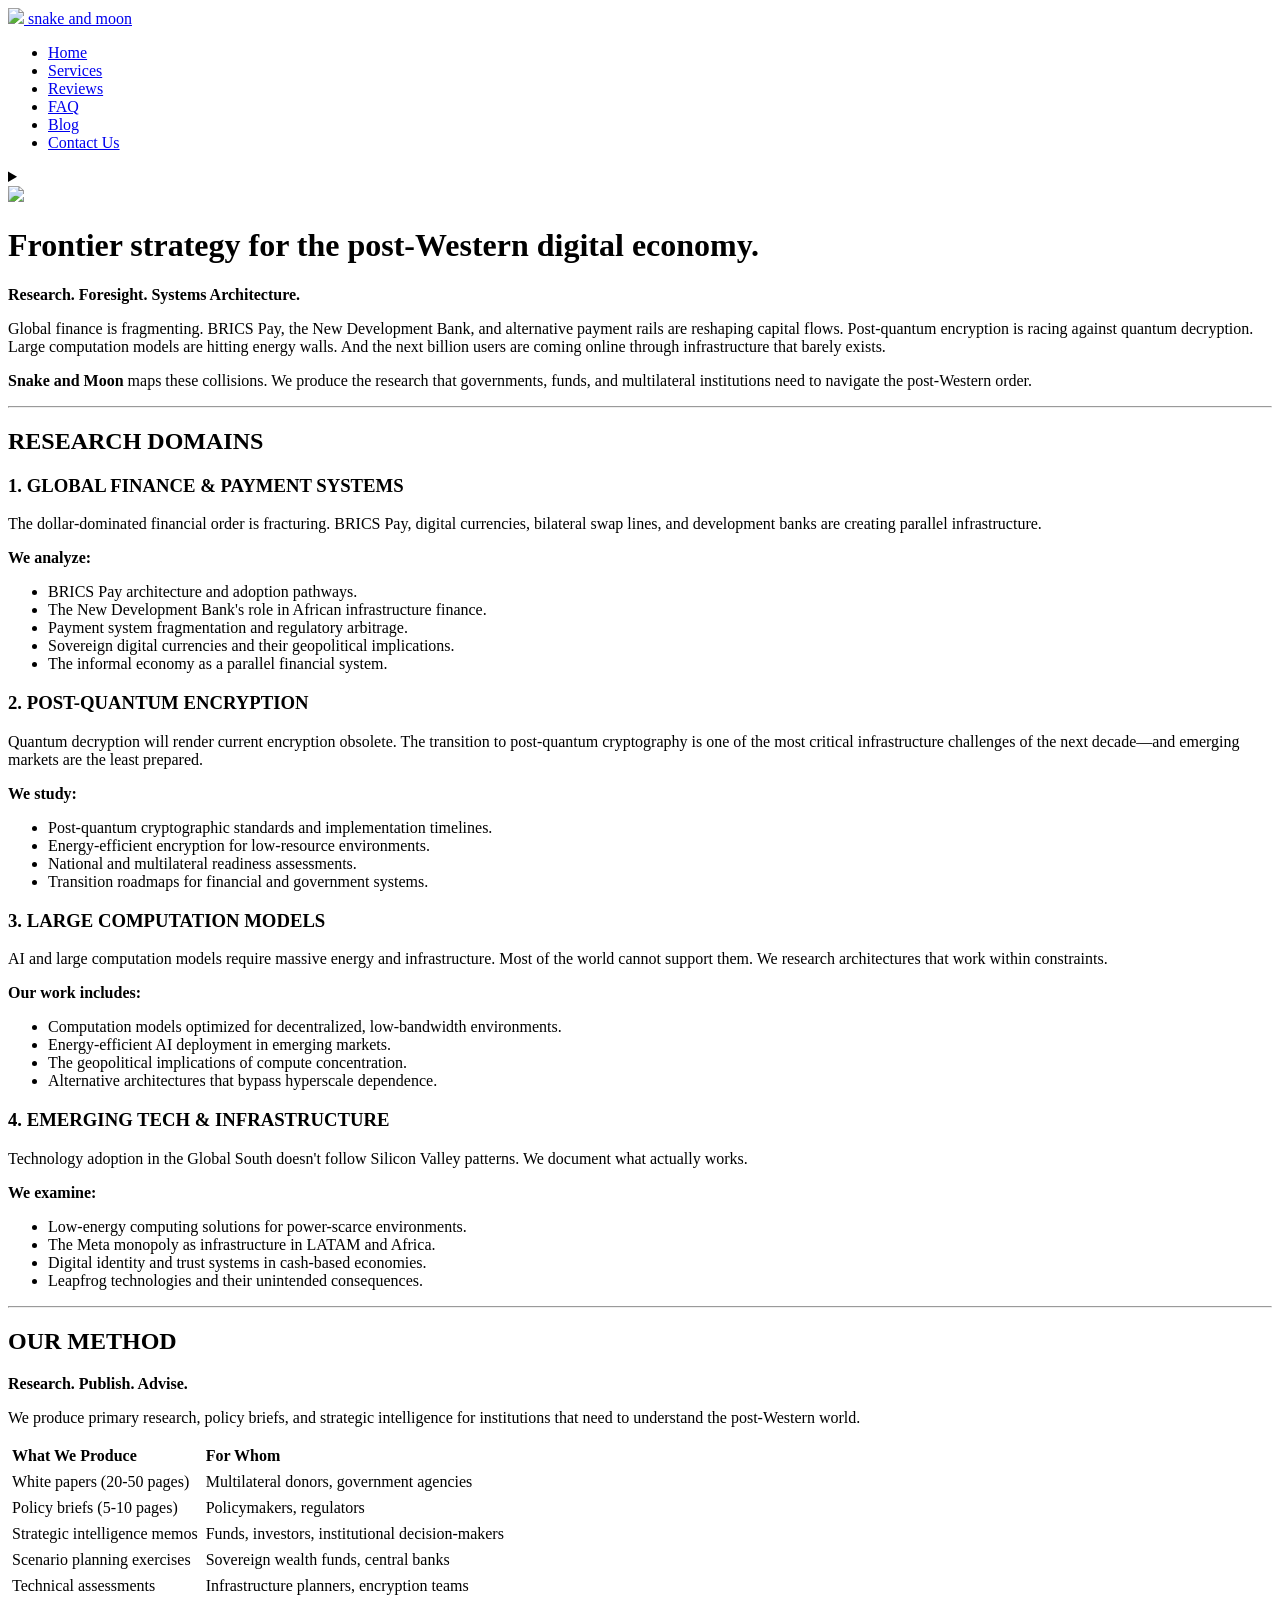
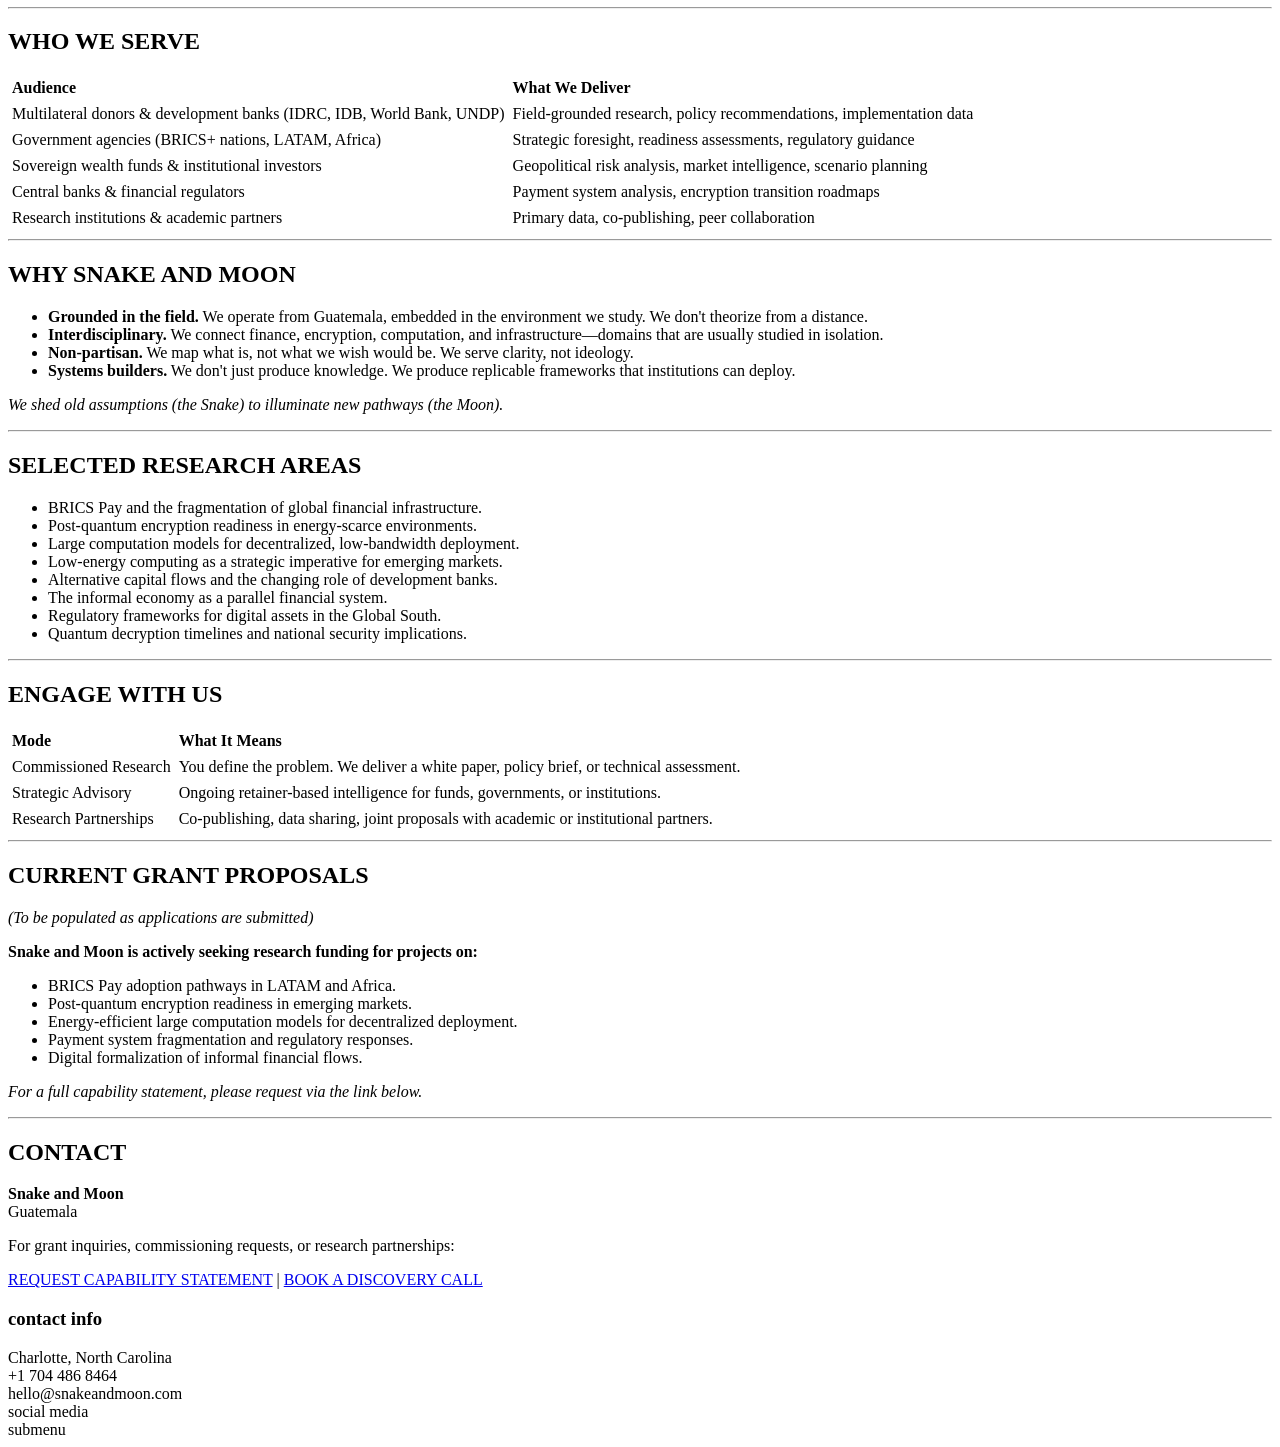
==== branding/index.html @ 6818868a "adding marketing copy to branding page" ====
<!DOCTYPE html>
<html lang="en">
<head>

<meta charset="UTF-8" />
<meta name="viewport" content="width=device-width, initial-scale=1.0, viewport-fit=cover" />

<title>Business Name · Default Title</title>

<meta name="description" content="A clean, up‑to‑date website with a modern navigation bar "/>

<!-- CSS Stylesheets -->
<link rel="stylesheet" href="assets/styles/navbar.css" />
<link rel="stylesheet" href="assets/styles/branding.css" />
<link rel="stylesheet" href="assets/styles/typography.css" />
<link rel="stylesheet" href="assets/styles/footer.css" />
</head>
<body>
<header class="navbar" role="banner">

<!-- Logo / Business Name -->
<a href="/" class="navbar-brand">
<span class="logo-icon"><img class='logo' src='assets/graphics/snake.jpg' /></span>
<span>snake and moon</span>
</a>

<!-- Desktop Navigation -->
<ul class="nav-links">
<li><a href="/#home">Home</a></li>
<li><a href="/#services">Services</a></li>
<li><a href="/#reviews">Reviews</a></li>
<li><a href="/#faq">FAQ</a></li>
<li><a href="/#blog">Blog</a></li>
<li><a href="/#blog">Contact Us</a></li>
</ul>

<!-- Mobile Hamburger using <details> -->
<details class="hamburger-wrapper">
<summary class="hamburger" aria-label="Toggle navigation menu">
<span></span>
<span></span>
<span></span>
</summary>

<!-- Mobile Menu (appears when details is open) -->
<div class="mobile-menu">
<nav>
<a href="/#home">Home</a>
<a href="/#about">About</a>
<a href="/#services">Services</a>
<a href="/#contact">Contact</a>
</nav>
</div>
</details>

</header>

    <!-- Rest of your page content -->
    <div class="main">
    <img class="hero" src="assets/graphics/fbcover.png" />
        <div class="content">
        <h1>Frontier strategy for the post-Western digital economy.</h1>
<p><strong>Research. Foresight. Systems Architecture.</strong></p>

<p>Global finance is fragmenting. BRICS Pay, the New Development Bank, and alternative payment rails are reshaping capital flows. Post-quantum encryption is racing against quantum decryption. Large computation models are hitting energy walls. And the next billion users are coming online through infrastructure that barely exists.</p>

<p><strong>Snake and Moon</strong> maps these collisions. We produce the research that governments, funds, and multilateral institutions need to navigate the post-Western order.</p>

<hr />

<h2>RESEARCH DOMAINS</h2>

<h3>1. GLOBAL FINANCE &amp; PAYMENT SYSTEMS</h3>
<p>The dollar-dominated financial order is fracturing. BRICS Pay, digital currencies, bilateral swap lines, and development banks are creating parallel infrastructure.</p>
<p><strong>We analyze:</strong></p>
<ul>
    <li>BRICS Pay architecture and adoption pathways.</li>
    <li>The New Development Bank's role in African infrastructure finance.</li>
    <li>Payment system fragmentation and regulatory arbitrage.</li>
    <li>Sovereign digital currencies and their geopolitical implications.</li>
    <li>The informal economy as a parallel financial system.</li>
</ul>

<h3>2. POST-QUANTUM ENCRYPTION</h3>
<p>Quantum decryption will render current encryption obsolete. The transition to post-quantum cryptography is one of the most critical infrastructure challenges of the next decade—and emerging markets are the least prepared.</p>
<p><strong>We study:</strong></p>
<ul>
    <li>Post-quantum cryptographic standards and implementation timelines.</li>
    <li>Energy-efficient encryption for low-resource environments.</li>
    <li>National and multilateral readiness assessments.</li>
    <li>Transition roadmaps for financial and government systems.</li>
</ul>

<h3>3. LARGE COMPUTATION MODELS</h3>
<p>AI and large computation models require massive energy and infrastructure. Most of the world cannot support them. We research architectures that work within constraints.</p>
<p><strong>Our work includes:</strong></p>
<ul>
    <li>Computation models optimized for decentralized, low-bandwidth environments.</li>
    <li>Energy-efficient AI deployment in emerging markets.</li>
    <li>The geopolitical implications of compute concentration.</li>
    <li>Alternative architectures that bypass hyperscale dependence.</li>
</ul>

<h3>4. EMERGING TECH &amp; INFRASTRUCTURE</h3>
<p>Technology adoption in the Global South doesn't follow Silicon Valley patterns. We document what actually works.</p>
<p><strong>We examine:</strong></p>
<ul>
    <li>Low-energy computing solutions for power-scarce environments.</li>
    <li>The Meta monopoly as infrastructure in LATAM and Africa.</li>
    <li>Digital identity and trust systems in cash-based economies.</li>
    <li>Leapfrog technologies and their unintended consequences.</li>
</ul>

<hr />

<h2>OUR METHOD</h2>
<p><strong>Research. Publish. Advise.</strong></p>
<p>We produce primary research, policy briefs, and strategic intelligence for institutions that need to understand the post-Western world.</p>

<table border="0" cellpadding="4" cellspacing="0">
    <tr>
        <td><strong>What We Produce</strong></td>
        <td><strong>For Whom</strong></td>
    </tr>
    <tr>
        <td>White papers (20-50 pages)</td>
        <td>Multilateral donors, government agencies</td>
    </tr>
    <tr>
        <td>Policy briefs (5-10 pages)</td>
        <td>Policymakers, regulators</td>
    </tr>
    <tr>
        <td>Strategic intelligence memos</td>
        <td>Funds, investors, institutional decision-makers</td>
    </tr>
    <tr>
        <td>Scenario planning exercises</td>
        <td>Sovereign wealth funds, central banks</td>
    </tr>
    <tr>
        <td>Technical assessments</td>
        <td>Infrastructure planners, encryption teams</td>
    </tr>
</table>

<hr />

<h2>WHO WE SERVE</h2>

<table border="0" cellpadding="4" cellspacing="0">
    <tr>
        <td><strong>Audience</strong></td>
        <td><strong>What We Deliver</strong></td>
    </tr>
    <tr>
        <td>Multilateral donors &amp; development banks (IDRC, IDB, World Bank, UNDP)</td>
        <td>Field-grounded research, policy recommendations, implementation data</td>
    </tr>
    <tr>
        <td>Government agencies (BRICS+ nations, LATAM, Africa)</td>
        <td>Strategic foresight, readiness assessments, regulatory guidance</td>
    </tr>
    <tr>
        <td>Sovereign wealth funds &amp; institutional investors</td>
        <td>Geopolitical risk analysis, market intelligence, scenario planning</td>
    </tr>
    <tr>
        <td>Central banks &amp; financial regulators</td>
        <td>Payment system analysis, encryption transition roadmaps</td>
    </tr>
    <tr>
        <td>Research institutions &amp; academic partners</td>
        <td>Primary data, co-publishing, peer collaboration</td>
    </tr>
</table>

<hr />

<h2>WHY SNAKE AND MOON</h2>
<ul>
    <li><strong>Grounded in the field.</strong> We operate from Guatemala, embedded in the environment we study. We don't theorize from a distance.</li>
    <li><strong>Interdisciplinary.</strong> We connect finance, encryption, computation, and infrastructure—domains that are usually studied in isolation.</li>
    <li><strong>Non-partisan.</strong> We map what is, not what we wish would be. We serve clarity, not ideology.</li>
    <li><strong>Systems builders.</strong> We don't just produce knowledge. We produce replicable frameworks that institutions can deploy.</li>
</ul>
<p><em>We shed old assumptions (the Snake) to illuminate new pathways (the Moon).</em></p>

<hr />

<h2>SELECTED RESEARCH AREAS</h2>
<ul>
    <li>BRICS Pay and the fragmentation of global financial infrastructure.</li>
    <li>Post-quantum encryption readiness in energy-scarce environments.</li>
    <li>Large computation models for decentralized, low-bandwidth deployment.</li>
    <li>Low-energy computing as a strategic imperative for emerging markets.</li>
    <li>Alternative capital flows and the changing role of development banks.</li>
    <li>The informal economy as a parallel financial system.</li>
    <li>Regulatory frameworks for digital assets in the Global South.</li>
    <li>Quantum decryption timelines and national security implications.</li>
</ul>

<hr />

<h2>ENGAGE WITH US</h2>

<table border="0" cellpadding="4" cellspacing="0">
    <tr>
        <td><strong>Mode</strong></td>
        <td><strong>What It Means</strong></td>
    </tr>
    <tr>
        <td>Commissioned Research</td>
        <td>You define the problem. We deliver a white paper, policy brief, or technical assessment.</td>
    </tr>
    <tr>
        <td>Strategic Advisory</td>
        <td>Ongoing retainer-based intelligence for funds, governments, or institutions.</td>
    </tr>
    <tr>
        <td>Research Partnerships</td>
        <td>Co-publishing, data sharing, joint proposals with academic or institutional partners.</td>
    </tr>
</table>

<hr />

<h2>CURRENT GRANT PROPOSALS</h2>
<p><em>(To be populated as applications are submitted)</em></p>
<p><strong>Snake and Moon is actively seeking research funding for projects on:</strong></p>
<ul>
    <li>BRICS Pay adoption pathways in LATAM and Africa.</li>
    <li>Post-quantum encryption readiness in emerging markets.</li>
    <li>Energy-efficient large computation models for decentralized deployment.</li>
    <li>Payment system fragmentation and regulatory responses.</li>
    <li>Digital formalization of informal financial flows.</li>
</ul>
<p><em>For a full capability statement, please request via the link below.</em></p>

<hr />

<h2>CONTACT</h2>
<p><strong>Snake and Moon</strong><br />Guatemala</p>
<p>For grant inquiries, commissioning requests, or research partnerships:</p>
<p>
    <a href="#">REQUEST CAPABILITY STATEMENT</a> |
    <a href="#">BOOK A DISCOVERY CALL</a>
</p>

        </div>
    </div>
    <div class="footer">
        <div class="box">
        <h3>contact info</h3>
        Charlotte, North Carolina
        <br />+1 704 486 8464
        <br />hello@snakeandmoon.com
        </div>
        <div class="box">social media</div>
        <div class="box">submenu</div>
    </div>
</body>
</html>
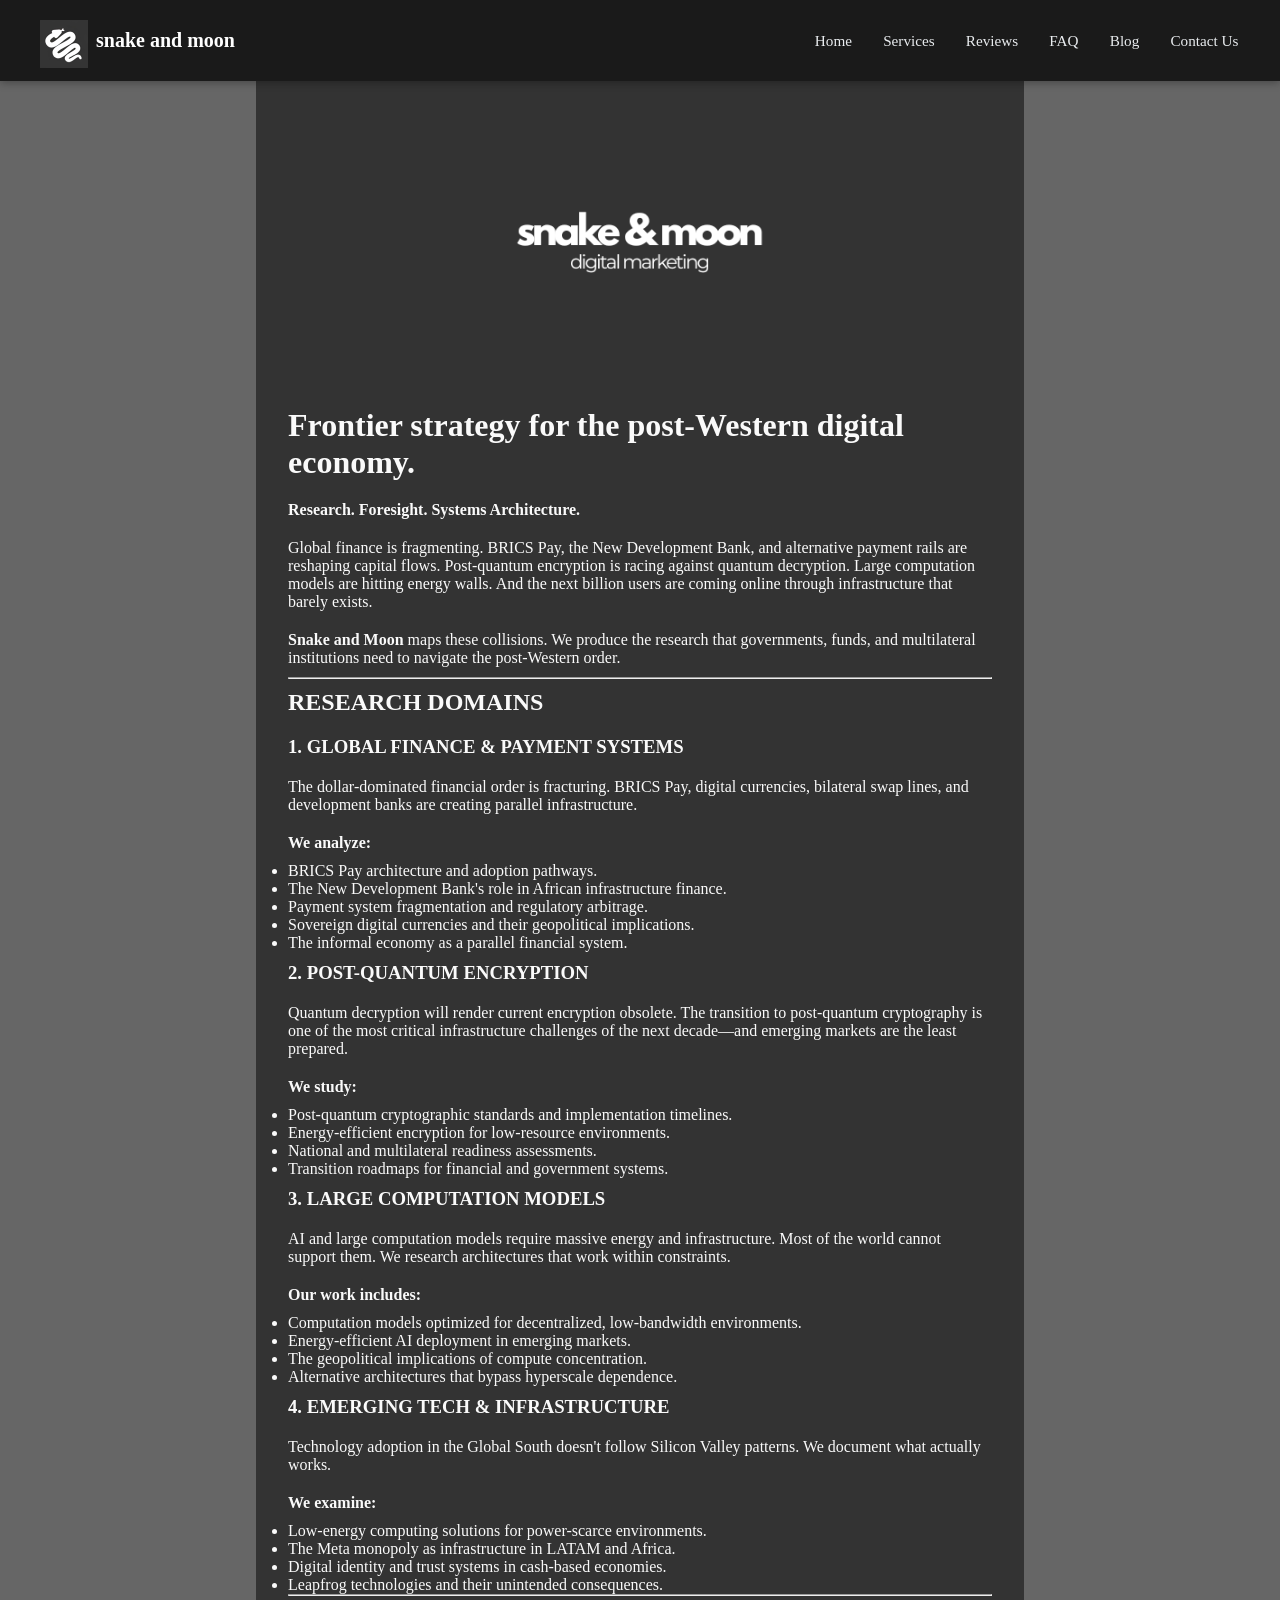
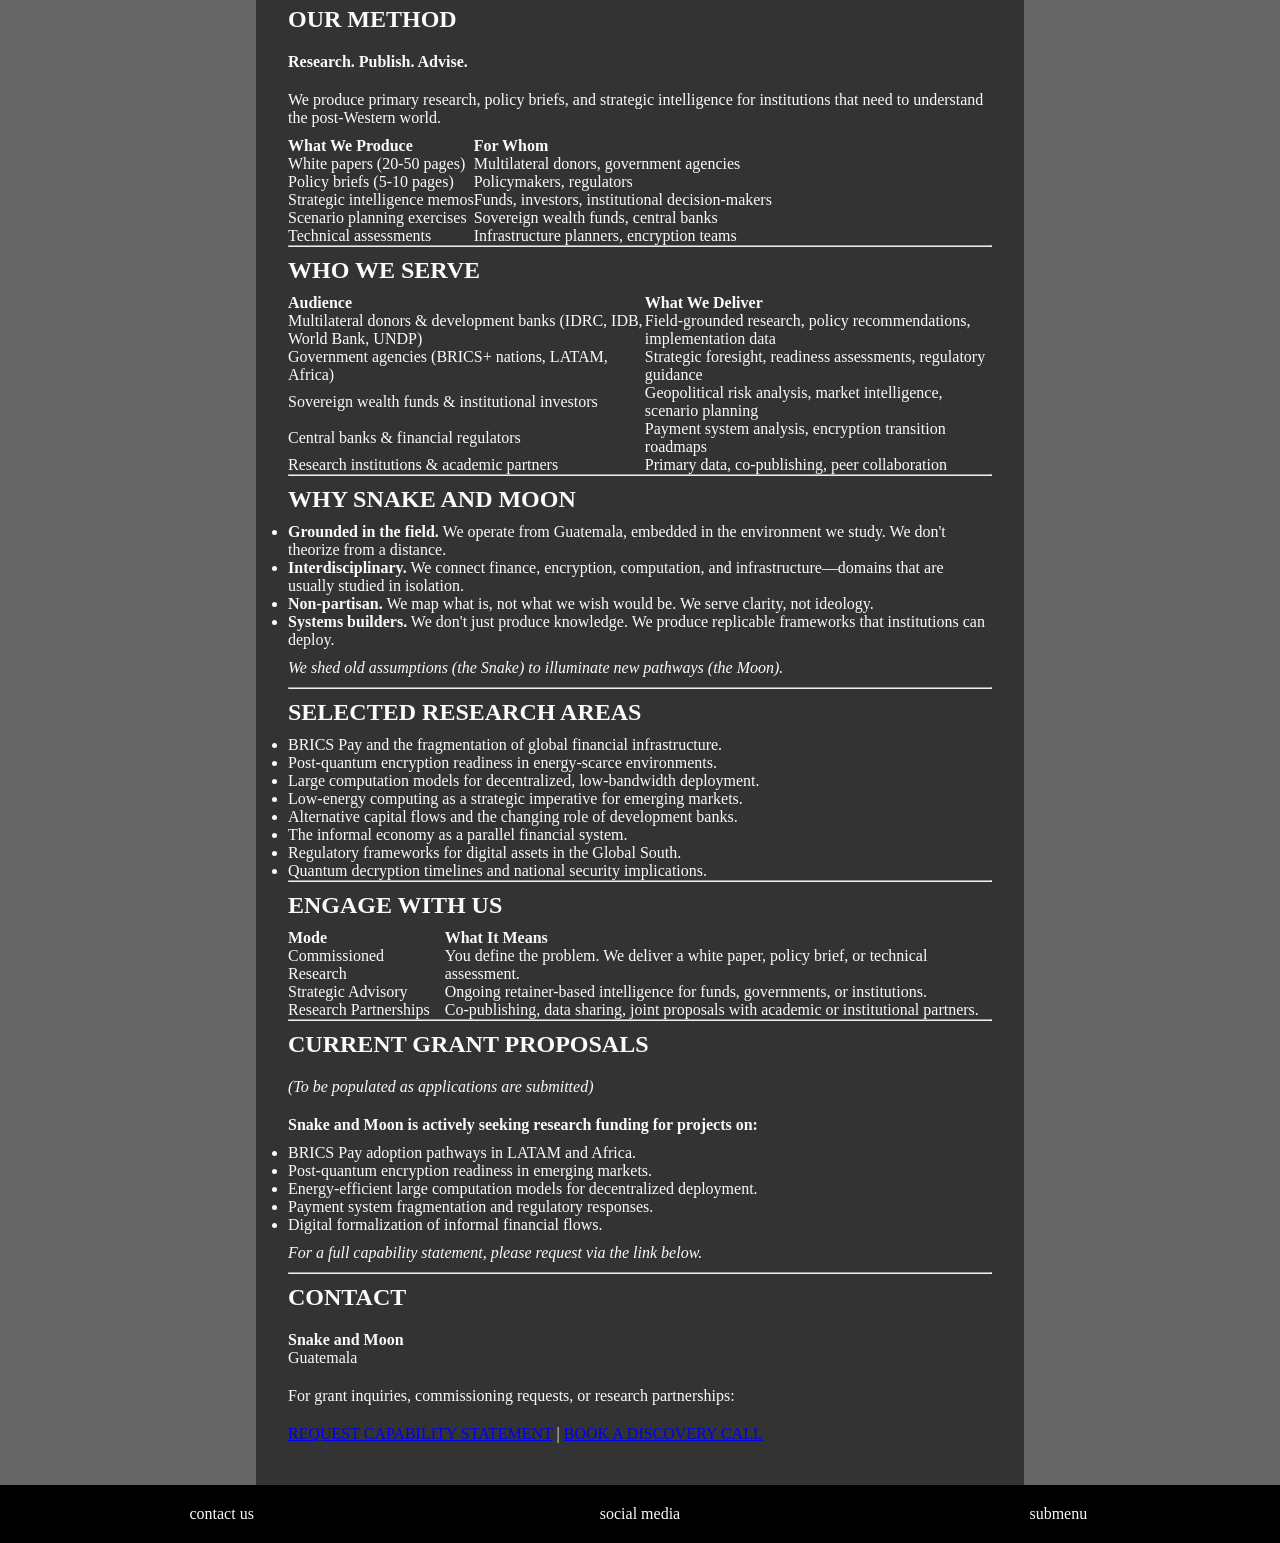
==== commit b306ecb5: "added assets foler and index.html to branding and sandbox subfolders" ====
--- a/branding/index.html
+++ b/branding/index.html
@@ -250,12 +250,7 @@
         </div>
     </div>
     <div class="footer">
-        <div class="box">
-        <h3>contact info</h3>
-        Charlotte, North Carolina
-        <br />+1 704 486 8464
-        <br />hello@snakeandmoon.com
-        </div>
+        <div class="box">contact us</div>
         <div class="box">social media</div>
         <div class="box">submenu</div>
     </div>
--- a/branding/assets/styles/navbar.css
+++ b/branding/assets/styles/navbar.css
@@ -0,0 +1,261 @@
+/* ============================================================
+   navbar.css – Clean navbar with <details> hamburger
+   ============================================================ */
+
+/* ---------- RESET ---------- */
+*,
+*::before,
+*::after {
+    box-sizing: border-box;
+    margin: 0;
+    padding: 0;
+}
+
+/* ---------- NAVBAR ---------- */
+.navbar {
+    background: #1a1a1a;
+    color: #ffffff;
+    padding: 0.6rem 1.5rem;
+    position: sticky;
+    top: 0;
+    z-index: 100;
+    box-shadow: 0 2px 8px rgba(0, 0, 0, 0.3);
+    display: flex;
+    align-items: center;
+    justify-content: space-between;
+    min-height: 56px;
+}
+
+.navbar-brand {
+    display: flex;
+    align-items: center;
+    gap: 0.5rem;
+    text-decoration: none;
+    color: #ffffff;
+    font-size: 1.15rem;
+    font-weight: 600;
+}
+
+.navbar-brand .logo-icon {
+    font-size: 1.3rem;
+    line-height: 1;
+}
+
+.logo {
+    width: 48px;
+    height: auto;
+    padding-top:10px;
+}
+
+.navbar-brand:hover {
+    color: #f8f9fa;
+}
+
+/* ---------- DESKTOP MENU ---------- */
+.nav-links {
+    display: none;
+    list-style: none;
+    gap: 1.75rem;
+    align-items: center;
+    margin: 0;
+    padding: 0;
+}
+
+.nav-links a {
+    color: #e9ecef;
+    text-decoration: none;
+    font-size: 0.95rem;
+    font-weight: 450;
+    padding: 0.3rem 0.1rem;
+    position: relative;
+    transition: color 0.2s ease;
+}
+
+.nav-links a::after {
+    content: '';
+    position: absolute;
+    bottom: -2px;
+    left: 0;
+    width: 0;
+    height: 2px;
+    background: #ffffff;
+    transition: width 0.25s ease;
+}
+
+.nav-links a:hover {
+    color: #ffffff;
+}
+
+.nav-links a:hover::after {
+    width: 100%;
+}
+
+/* ---------- MOBILE HAMBURGER ---------- */
+.hamburger-wrapper {
+    display: block;
+    position: relative;
+}
+
+.hamburger-wrapper summary {
+    list-style: none;
+    display: flex;
+    flex-direction: column;
+    gap: 5px;
+    cursor: pointer;
+    padding: 4px 2px;
+    border-radius: 4px;
+    transition: background 0.2s;
+}
+
+.hamburger-wrapper summary:hover {
+    background: rgba(255, 255, 255, 0.06);
+}
+
+/* Remove default summary marker in all browsers */
+.hamburger-wrapper summary::-webkit-details-marker {
+    display: none;
+}
+.hamburger-wrapper summary::marker {
+    display: none;
+}
+
+.hamburger span {
+    display: block;
+    width: 24px;
+    height: 2.5px;
+    background: #ffffff;
+    border-radius: 2px;
+    transition: all 0.3s ease;
+    transform-origin: center;
+}
+
+/* Animate hamburger to X when open */
+.hamburger-wrapper[open] .hamburger span:nth-child(1) {
+    transform: rotate(45deg) translate(5px, 5px);
+    width: 26px;
+}
+
+.hamburger-wrapper[open] .hamburger span:nth-child(2) {
+    opacity: 0;
+    transform: scaleX(0);
+}
+
+.hamburger-wrapper[open] .hamburger span:nth-child(3) {
+    transform: rotate(-45deg) translate(5px, -5px);
+    width: 26px;
+}
+
+/* ---------- MOBILE MENU OVERLAY ---------- */
+.mobile-menu {
+    position: fixed;
+    top: 0;
+    left: 0;
+    width: 100vw;
+    height: 100vh;
+    background: rgba(0, 0, 0, 0.92);
+    backdrop-filter: blur(8px);
+    z-index: 99;
+    display: flex;
+    align-items: center;
+    justify-content: center;
+    animation: fadeIn 0.3s ease;
+}
+
+.mobile-menu nav {
+    display: flex;
+    flex-direction: column;
+    gap: 1.5rem;
+    text-align: center;
+    padding: 2rem;
+}
+
+.mobile-menu a {
+    font-size: 1.5rem;
+    font-weight: 450;
+    color: #e9ecef;
+    text-decoration: none;
+    padding: 0.5rem 1.5rem;
+    border-radius: 8px;
+    transition: background 0.2s, color 0.2s;
+    position: relative;
+}
+
+.mobile-menu a::after {
+    content: '';
+    position: absolute;
+    bottom: 2px;
+    left: 50%;
+    transform: translateX(-50%);
+    width: 0;
+    height: 2px;
+    background: #ffffff;
+    transition: width 0.25s ease;
+}
+
+.mobile-menu a:hover {
+    background: rgba(255, 255, 255, 0.06);
+    color: #ffffff;
+}
+
+.mobile-menu a:hover::after {
+    width: 60%;
+}
+
+/* Close button - we use a pseudo element or add a close link */
+.hamburger-wrapper[open] .mobile-menu::after {
+    content: '✕ Close';
+    position: fixed;
+    bottom: 2rem;
+    left: 50%;
+    transform: translateX(-50%);
+    color: #adb5bd;
+    font-size: 0.85rem;
+    padding: 0.5rem 1.25rem;
+    background: rgba(255, 255, 255, 0.06);
+    border-radius: 999px;
+    cursor: pointer;
+    transition: background 0.2s, color 0.2s;
+}
+
+.hamburger-wrapper[open] .mobile-menu:hover::after {
+    background: rgba(255, 255, 255, 0.12);
+    color: #ffffff;
+}
+
+@keyframes fadeIn {
+    from {
+        opacity: 0;
+        transform: scale(0.95);
+    }
+    to {
+        opacity: 1;
+        transform: scale(1);
+    }
+}
+
+/* ---------- DESKTOP BREAKPOINT ---------- */
+@media (min-width: 769px) {
+    .nav-links {
+        display: flex;
+    }
+
+    .hamburger-wrapper {
+        display: none;
+    }
+
+    .navbar {
+        padding: 0.6rem 2.5rem;
+        min-height: 60px;
+    }
+
+    .navbar-brand {
+        font-size: 1.25rem;
+    }
+}
+
+/* ---------- DARK MODE SUPPORT ---------- */
+@media (prefers-color-scheme: dark) {
+    .mobile-menu {
+        background: rgba(0, 0, 0, 0.95);
+    }
+}
--- a/branding/assets/styles/branding.css
+++ b/branding/assets/styles/branding.css
@@ -0,0 +1,41 @@
+body {
+    background:#666666;
+}
+
+/* Default (mobile-first approach) */
+.main {
+    min-height: 100vh;
+    background: #333333;
+    color:#fafafa;
+    width:100%;
+    margin:0 auto;
+}
+
+/* Laptops and computers */
+@media (min-width: 1024px) and (max-width: 1919px) {
+    .main {
+        max-width: 60%;
+    }
+}
+
+/* TVs and large displays */
+@media (min-width: 1920px) {
+    .main {
+        max-width: 60%;
+    }
+}
+
+.hero {
+    width:100%;
+    display:block;
+}
+
+.content {
+    padding: 2rem;
+}
+
+.footer {
+    background:#000000;
+    padding: 20px;
+    color:#fafafa;
+}
--- a/branding/assets/styles/typography.css
+++ b/branding/assets/styles/typography.css
@@ -0,0 +1,3 @@
+p, h1, h2, h3 {
+    padding:10px 0px;
+}
--- a/branding/assets/styles/footer.css
+++ b/branding/assets/styles/footer.css
@@ -0,0 +1,30 @@
+/* Mobile: Full-width footer, columns stack vertically */
+.footer {
+    display: flex;
+    flex-direction: column;
+    gap: 15px;
+    width: 100%;
+    padding: 20px;
+    box-sizing: border-box;
+}
+
+.box {
+    padding: 0px 20px;
+    text-align: center; /* Centers text inside each box */
+}
+
+/* Desktop: Columns switch to a centered, equal-width horizontal row */
+@media (min-width: 768px) {
+    .footer {
+        flex-direction: row;
+        margin: 0 auto;    /* Centers the entire footer container on the page */
+        justify-content: center; /* Centers items horizontally if they don't fill space */
+        align-items: center;     /* Centers items vertically if they have different heights */
+    }
+
+    .box {
+        flex: 1; /* Forces all 3 columns to be exactly equal width */
+        max-width:600px;
+        min-width:300px;
+    }
+}
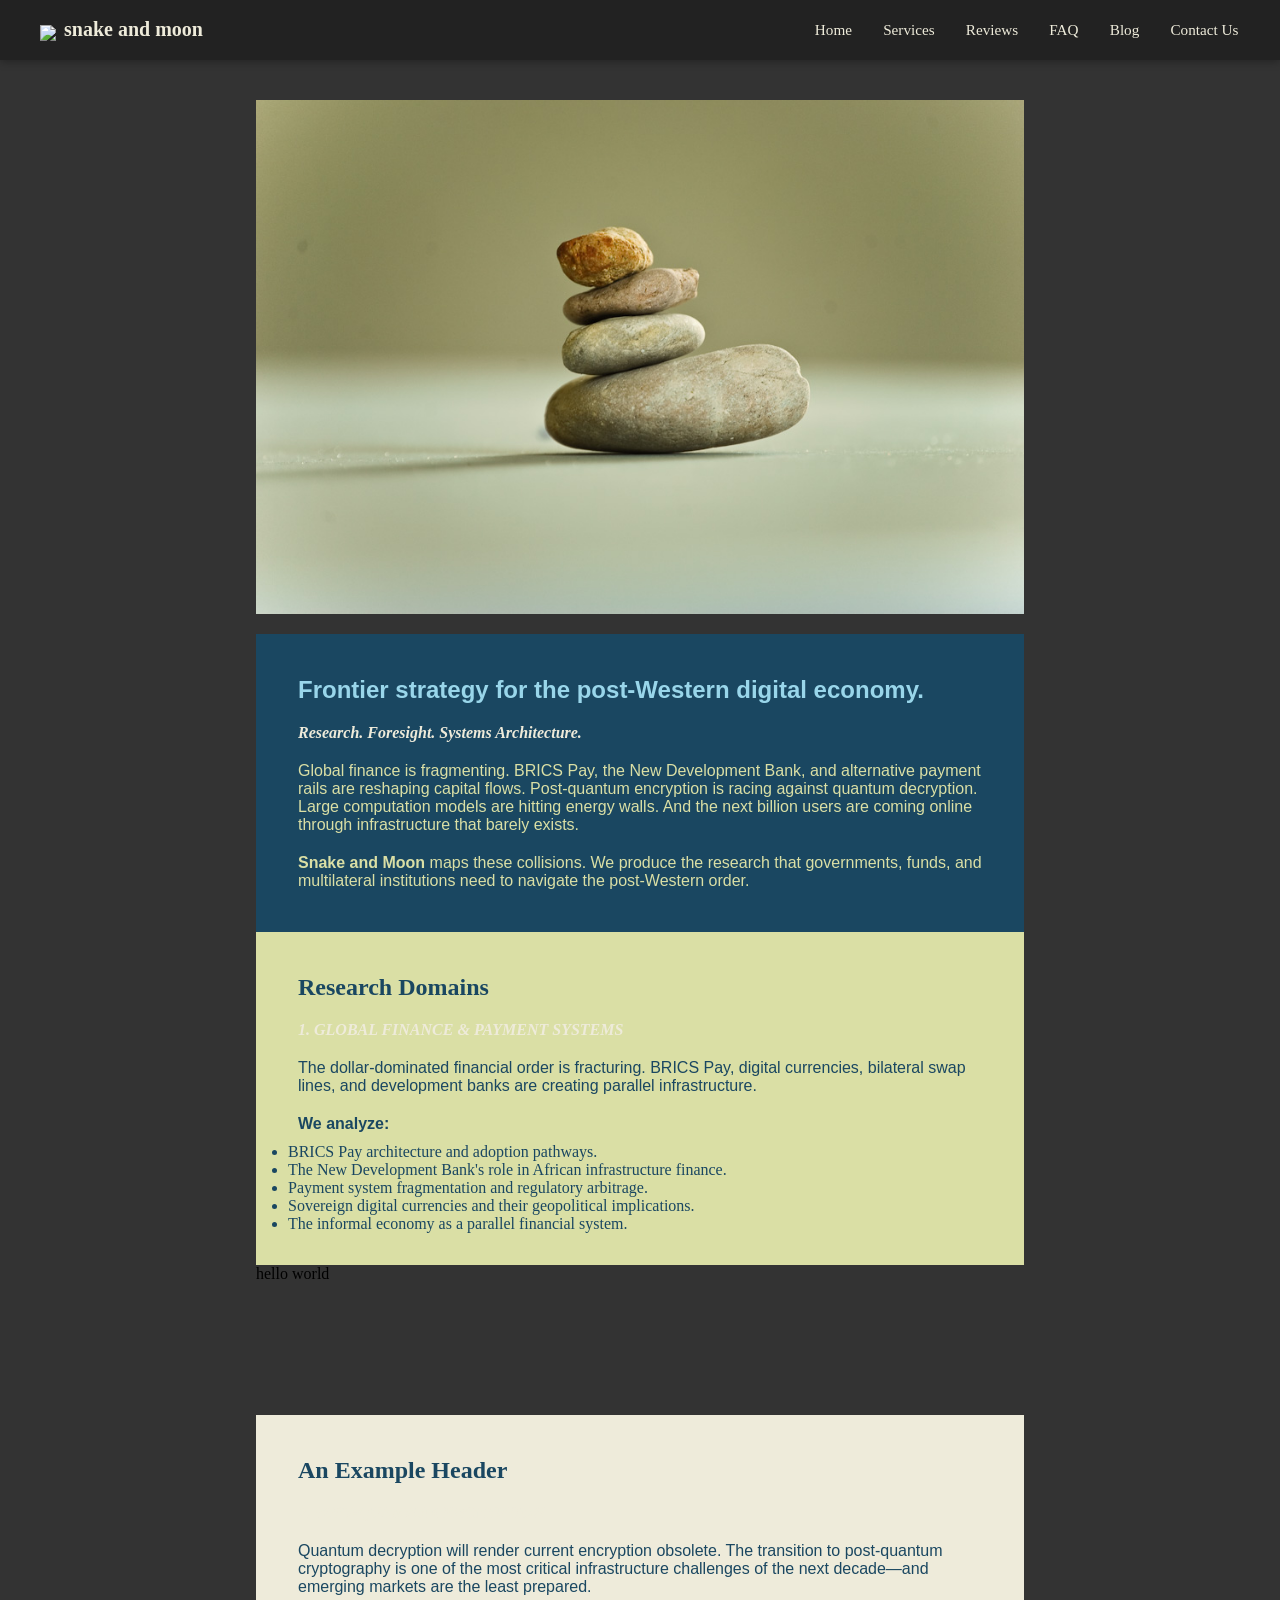
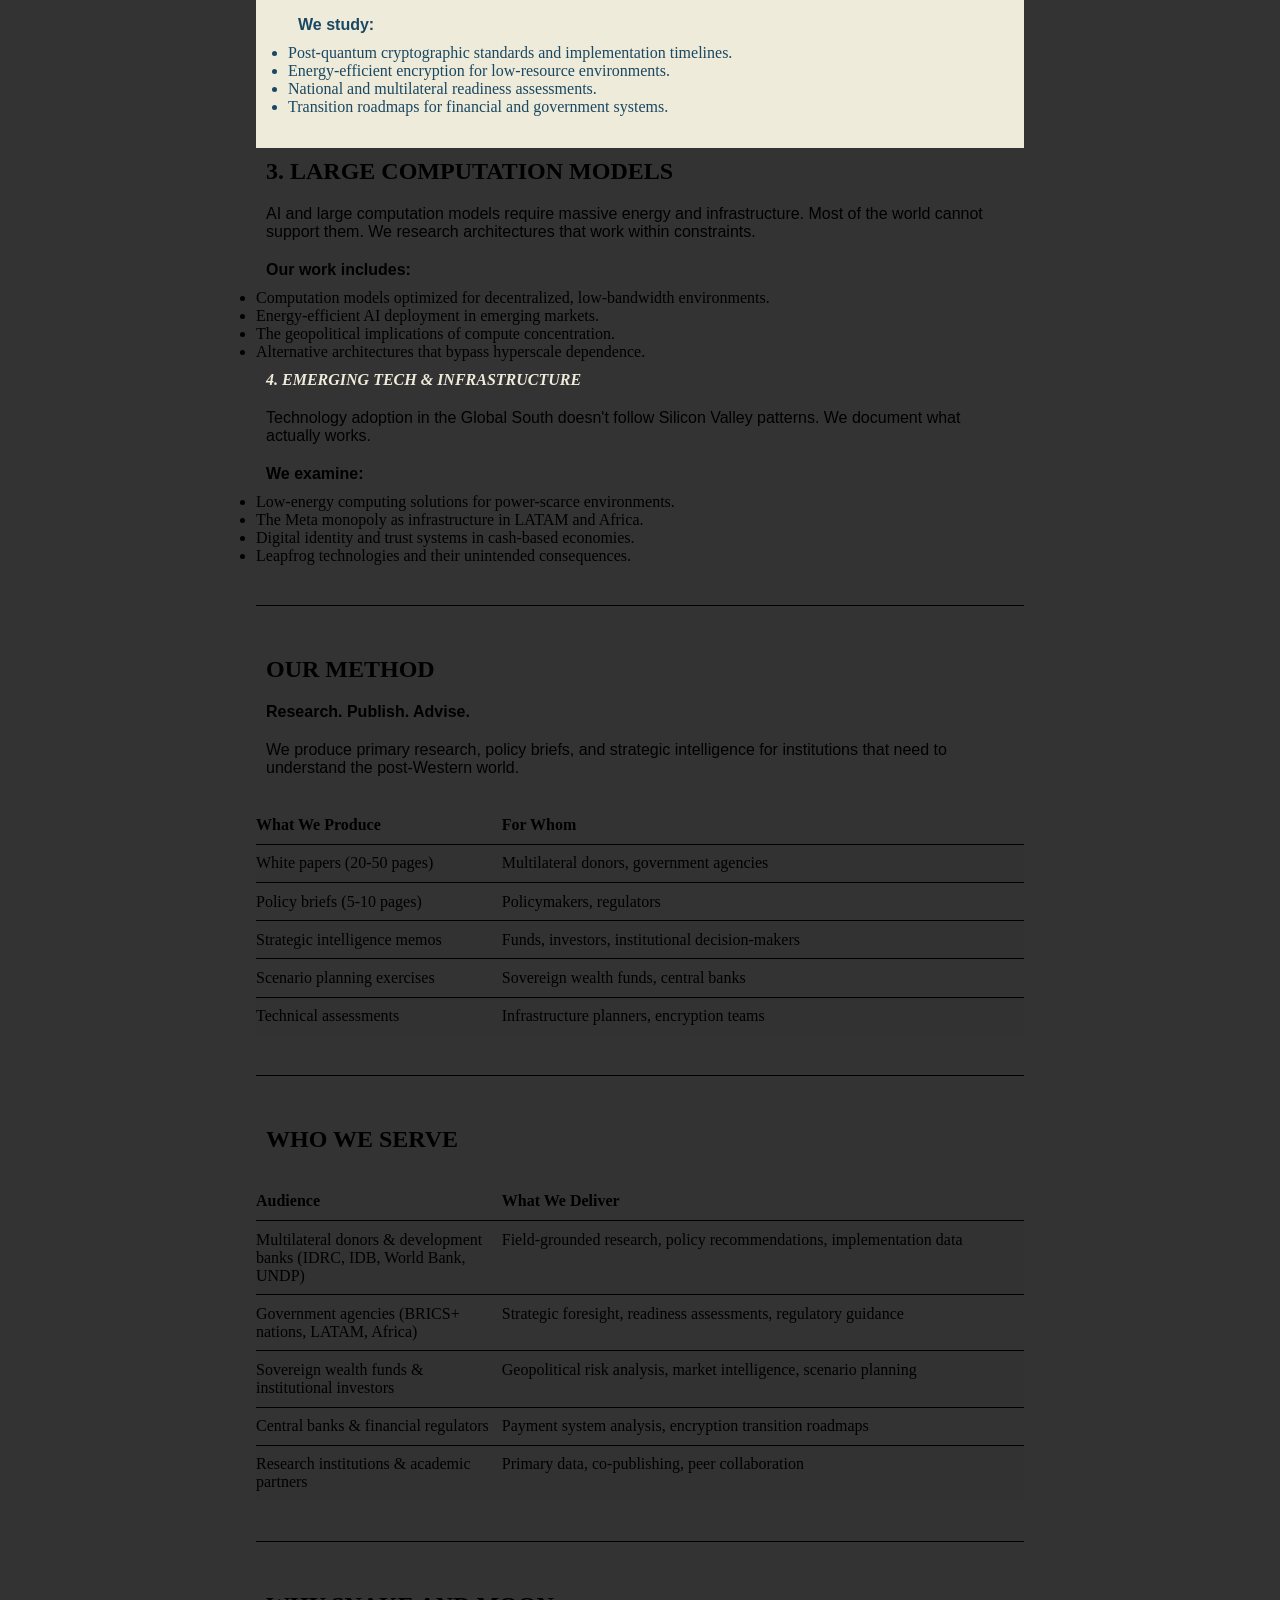
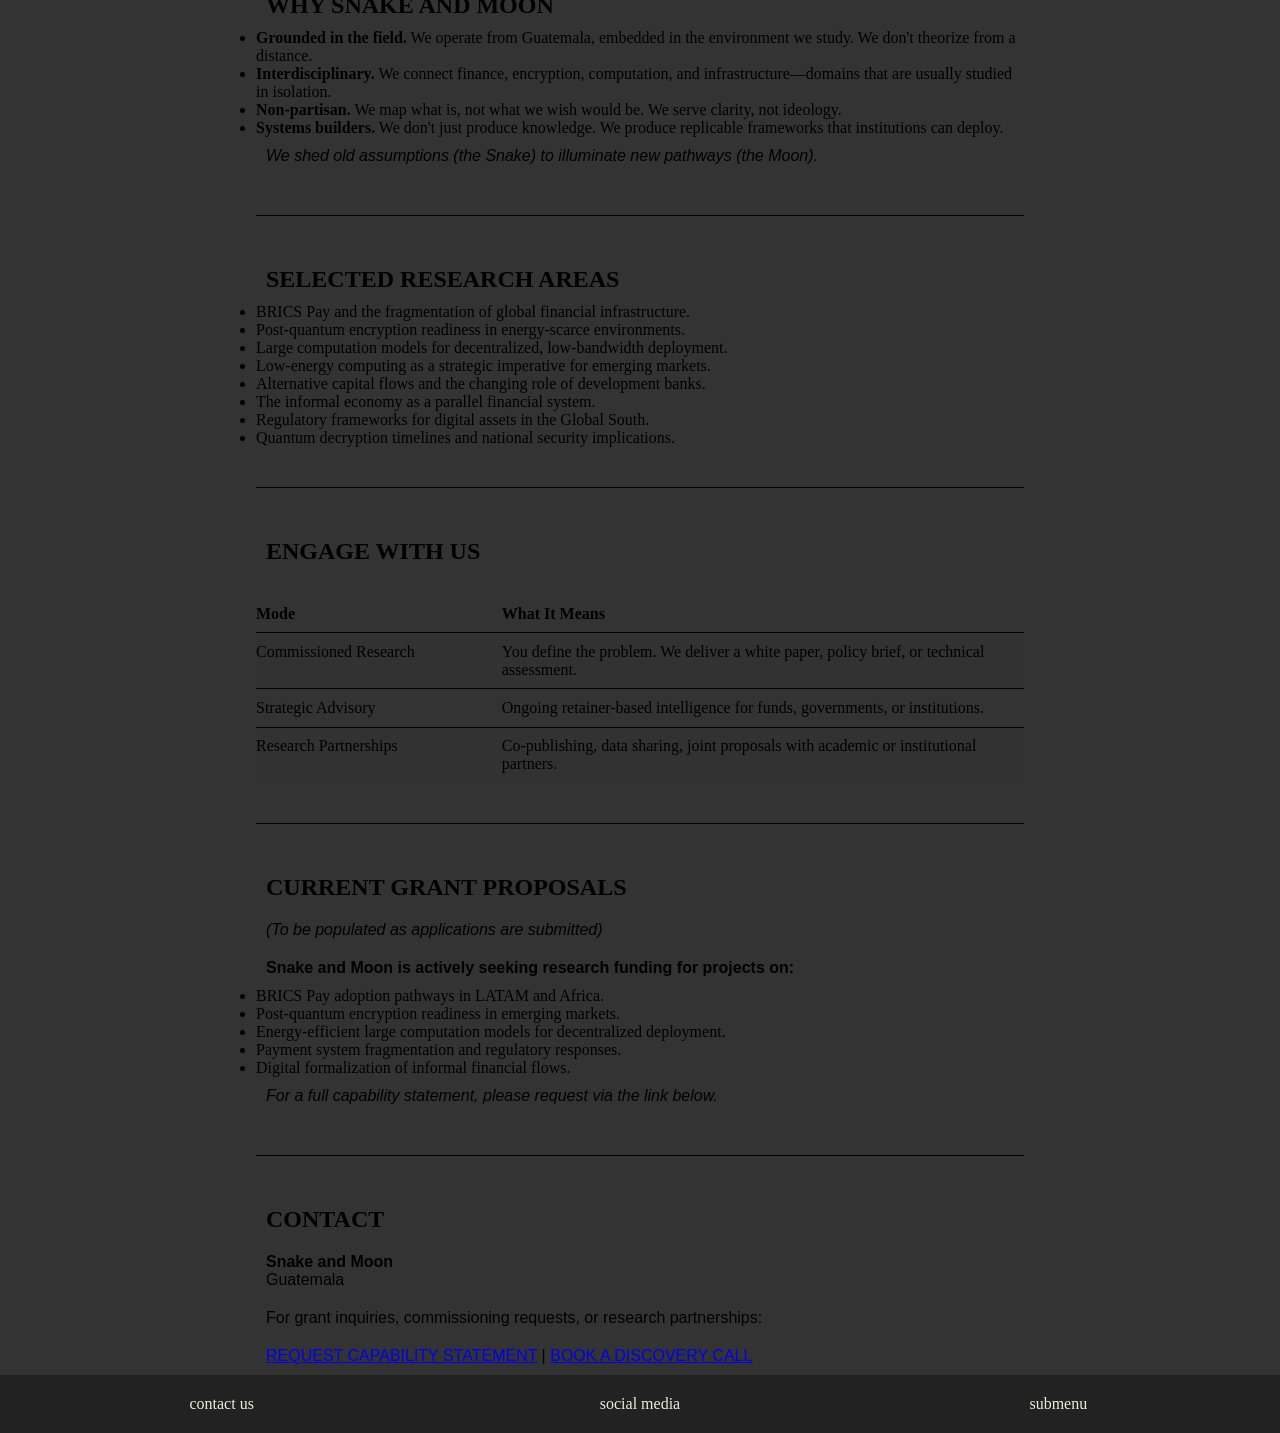
==== commit 42900fea: "lots of branding progress" ====
--- a/branding/index.html
+++ b/branding/index.html
@@ -14,6 +14,7 @@
 <link rel="stylesheet" href="assets/styles/branding.css" />
 <link rel="stylesheet" href="assets/styles/typography.css" />
 <link rel="stylesheet" href="assets/styles/footer.css" />
+<link rel="stylesheet" href="../assets/styles/formatting.css" />
 </head>
 <body>
 <header class="navbar" role="banner">
@@ -57,18 +58,22 @@
 
     <!-- Rest of your page content -->
     <div class="main">
-    <img class="hero" src="assets/graphics/fbcover.png" />
+    <img class="hero" src="assets/graphics/hero.jpg" />
         <div class="content">
-        <h1>Frontier strategy for the post-Western digital economy.</h1>
-<p><strong>Research. Foresight. Systems Architecture.</strong></p>
+
+<section id="one" class="blue1">
+<h1>Frontier strategy for the post-Western digital economy.</h1>
+<h3>Research. Foresight. Systems Architecture.</h3>
 
 <p>Global finance is fragmenting. BRICS Pay, the New Development Bank, and alternative payment rails are reshaping capital flows. Post-quantum encryption is racing against quantum decryption. Large computation models are hitting energy walls. And the next billion users are coming online through infrastructure that barely exists.</p>
 
 <p><strong>Snake and Moon</strong> maps these collisions. We produce the research that governments, funds, and multilateral institutions need to navigate the post-Western order.</p>
 
-<hr />
-
-<h2>RESEARCH DOMAINS</h2>
+</section>
+
+<section id="two" class="green">
+
+<h2>Research Domains</h2>
 
 <h3>1. GLOBAL FINANCE &amp; PAYMENT SYSTEMS</h3>
 <p>The dollar-dominated financial order is fracturing. BRICS Pay, digital currencies, bilateral swap lines, and development banks are creating parallel infrastructure.</p>
@@ -80,7 +85,10 @@
     <li>Sovereign digital currencies and their geopolitical implications.</li>
     <li>The informal economy as a parallel financial system.</li>
 </ul>
-
+</section>
+<div class="parallax1">hello world</div>
+<section id="three" class="cream">
+<h2>An Example Header</h2>
 <h3>2. POST-QUANTUM ENCRYPTION</h3>
 <p>Quantum decryption will render current encryption obsolete. The transition to post-quantum cryptography is one of the most critical infrastructure challenges of the next decade—and emerging markets are the least prepared.</p>
 <p><strong>We study:</strong></p>
@@ -90,8 +98,8 @@
     <li>National and multilateral readiness assessments.</li>
     <li>Transition roadmaps for financial and government systems.</li>
 </ul>
-
-<h3>3. LARGE COMPUTATION MODELS</h3>
+</section>
+<h2>3. LARGE COMPUTATION MODELS</h2>
 <p>AI and large computation models require massive energy and infrastructure. Most of the world cannot support them. We research architectures that work within constraints.</p>
 <p><strong>Our work includes:</strong></p>
 <ul>
--- a/branding/assets/styles/navbar.css
+++ b/branding/assets/styles/navbar.css
@@ -13,8 +13,8 @@
 
 /* ---------- NAVBAR ---------- */
 .navbar {
-    background: #1a1a1a;
-    color: #ffffff;
+    background: #222222;
+    color: #EEEBDA
     padding: 0.6rem 1.5rem;
     position: sticky;
     top: 0;
@@ -31,7 +31,7 @@
     align-items: center;
     gap: 0.5rem;
     text-decoration: none;
-    color: #ffffff;
+    color: #EEEBDA;
     font-size: 1.15rem;
     font-weight: 600;
 }
@@ -62,7 +62,7 @@
 }
 
 .nav-links a {
-    color: #e9ecef;
+    color: #EEEBDA;
     text-decoration: none;
     font-size: 0.95rem;
     font-weight: 450;
--- a/branding/assets/styles/branding.css
+++ b/branding/assets/styles/branding.css
@@ -1,12 +1,42 @@
 body {
-    background:#666666;
+    background:#333333;
+}
+
+.blue1 {
+    background:#1A4761;
+    color:#DADFA5;
+    padding:2em;
+}
+
+.green {
+    background:#DADFA5;
+    color:#1A4761;
+    padding:2em;
+}
+
+.cream {
+    background:#EEEBDA;
+    color:#1A4761;
+    padding:2em;
+}
+
+.parallax1 {
+    /* The image used */
+    background-image: url("../graphics/parallax1.png");
+
+    /* Set a specific height */
+    min-height: 150px;
+
+    /* Create the parallax scrolling effect */
+    background-attachment: fixed;
+    background-position: center;
+    background-repeat: no-repeat;
+    background-size: cover;
 }
 
 /* Default (mobile-first approach) */
 .main {
     min-height: 100vh;
-    background: #333333;
-    color:#fafafa;
     width:100%;
     margin:0 auto;
 }
@@ -28,14 +58,14 @@
 .hero {
     width:100%;
     display:block;
+    margin:40px 0px 20px 0px;
 }
 
 .content {
-    padding: 2rem;
 }
 
 .footer {
-    background:#000000;
+    background:#222222;
     padding: 20px;
-    color:#fafafa;
+    color:#EEEBDA;
 }
--- a/branding/assets/styles/typography.css
+++ b/branding/assets/styles/typography.css
@@ -1,3 +1,28 @@
+@import url('https://googleapis.com');
+
 p, h1, h2, h3 {
-    padding:10px 0px;
+    padding:10px;
 }
+
+p {
+    font-family: 'DM Sans', sans-serif;
+}
+
+h1 {
+    font-family: 'Changa One', sans-serif;
+    color: #99d6ea;
+}
+
+h2 {
+    color:1a4761;
+}
+
+h3 {
+    color:#EEEBDA;
+    font-style:italic;
+    font-size:1em;
+}
+
+hr {
+    margin:20px;
+}
--- a/assets/styles/formatting.css
+++ b/assets/styles/formatting.css
@@ -0,0 +1,227 @@
+/* ============================================
+ *  SNAKE AND MOON · FORMATTING.CSS
+ *  Layout, box model, display, positioning,
+ *  borders (structural), and responsive behavior.
+ *  CONTAINS ABSOLUTELY NO TYPOGRAPHY.
+ *  ============================================ */
+
+/* ----- LAYOUT CONTAINERS ----- */
+.container {
+  max-width: 880px;
+  margin: 0 auto;
+  padding: 1rem 1.5rem;
+}
+
+/* ----- TABLES ----- */
+table {
+  width: 100%;
+  border-collapse: collapse;
+  margin: 1.25rem 0 1.5rem 0;
+}
+
+table tr {
+  border-bottom: 1px solid;
+}
+
+table tr:last-child {
+  border-bottom: none;
+}
+
+table td,
+table th {
+  padding: 0.6rem 0.75rem 0.6rem 0;
+  vertical-align: top;
+}
+
+table td:first-child,
+table th:first-child {
+  padding-left: 0;
+}
+
+table td:last-child,
+table th:last-child {
+  padding-right: 0;
+}
+
+/* Label column width */
+table td:first-child {
+  width: 32%;
+}
+
+/* Striped rows */
+table tbody tr:nth-child(even) {
+  background-color: rgba(0, 0, 0, 0.02);
+}
+
+/* ----- HORIZONTAL RULES ----- */
+hr {
+  border: 0;
+  border-top: 1px solid;
+  margin: 2.5rem 0;
+  clear: both;
+}
+
+/* ----- BLOCKQUOTES ----- */
+blockquote {
+  margin: 1.5rem 0;
+  padding: 0.75rem 1.5rem;
+  border-left: 4px solid;
+  border-radius: 0 4px 4px 0;
+}
+
+/* ----- CALLOUT BOX ----- */
+.callout-box {
+  padding: 1.25rem 1.75rem;
+  border-radius: 6px;
+  margin: 2rem 0;
+  border-left: 6px solid;
+}
+
+/* ----- BUTTONS (structural only) ----- */
+.cta-group {
+  display: flex;
+  flex-wrap: wrap;
+  gap: 0.75rem 1.25rem;
+  margin: 1.5rem 0 1rem 0;
+  align-items: center;
+}
+
+.cta-button {
+  display: inline-block;
+  padding: 0.6rem 1.6rem;
+  border-radius: 40px;
+  text-decoration: none;
+  border: 2px solid;
+  transition: all 0.2s ease;
+  cursor: pointer;
+}
+
+.cta-button.primary {
+  border-color: var(--primary, #1f3d3a);
+  background: var(--primary, #1f3d3a);
+  color: var(--bg-body, #fafaf8);
+}
+
+.cta-button.primary:hover {
+  border-color: var(--primary-dark, #142b29);
+  background: var(--primary-dark, #142b29);
+  transform: translateY(-1px);
+  box-shadow: 0 4px 12px rgba(0, 0, 0, 0.1);
+}
+
+.cta-button.secondary {
+  background: transparent;
+  border-color: var(--border-medium, #b0b5ad);
+  color: var(--primary, #1f3d3a);
+}
+
+.cta-button.secondary:hover {
+  background: var(--bg-subtle, #f0f1ed);
+  border-color: var(--primary, #1f3d3a);
+  transform: translateY(-1px);
+}
+
+.cta-button.tertiary {
+  background: transparent;
+  border-color: transparent;
+  padding: 0.6rem 0.8rem;
+  color: var(--text-secondary, #2c3e3f);
+}
+
+.cta-button.tertiary:hover {
+  background: transparent;
+  text-decoration: underline;
+}
+
+/* ----- DIVIDER ----- */
+.divider-light {
+  display: block;
+  width: 60px;
+  height: 2px;
+  margin: 1.5rem 0;
+}
+
+/* ----- RESPONSIVE (mobile) ----- */
+@media (max-width: 640px) {
+  .container {
+    padding: 0.5rem 1rem;
+  }
+
+  table td,
+  table th {
+    padding: 0.5rem 0.5rem 0.5rem 0;
+    display: block;
+    width: 100%;
+    border-bottom: none;
+  }
+
+  table td:first-child {
+    width: 100%;
+    padding-bottom: 0.1rem;
+  }
+
+  table td:last-child {
+    padding-bottom: 0.6rem;
+  }
+
+  table tr {
+    display: block;
+    border-bottom: 1px solid;
+    padding: 0.4rem 0;
+  }
+
+  table tr:last-child {
+    border-bottom: none;
+  }
+
+  .cta-group {
+    flex-direction: column;
+    align-items: stretch;
+    gap: 0.6rem;
+  }
+
+  .cta-button {
+    text-align: center;
+    padding: 0.7rem 1.2rem;
+  }
+
+  blockquote {
+    padding: 0.6rem 1rem;
+    margin: 1rem 0;
+  }
+
+  .callout-box {
+    padding: 0.75rem 1rem;
+  }
+}
+
+/* ----- PRINT ----- */
+@media print {
+  .cta-button {
+    border: 1px solid #333 !important;
+    background: transparent !important;
+    color: #000 !important;
+    padding: 0.3rem 0.8rem;
+    border-radius: 0;
+  }
+
+  .cta-group {
+    gap: 0.5rem;
+  }
+
+  table tbody tr:nth-child(even) {
+    background: transparent !important;
+  }
+
+  a:not(.cta-button) {
+    color: #000;
+  }
+
+  hr {
+    border-top: 1px solid #999;
+  }
+
+  blockquote {
+    border-left: 3px solid #666;
+  }
+}
